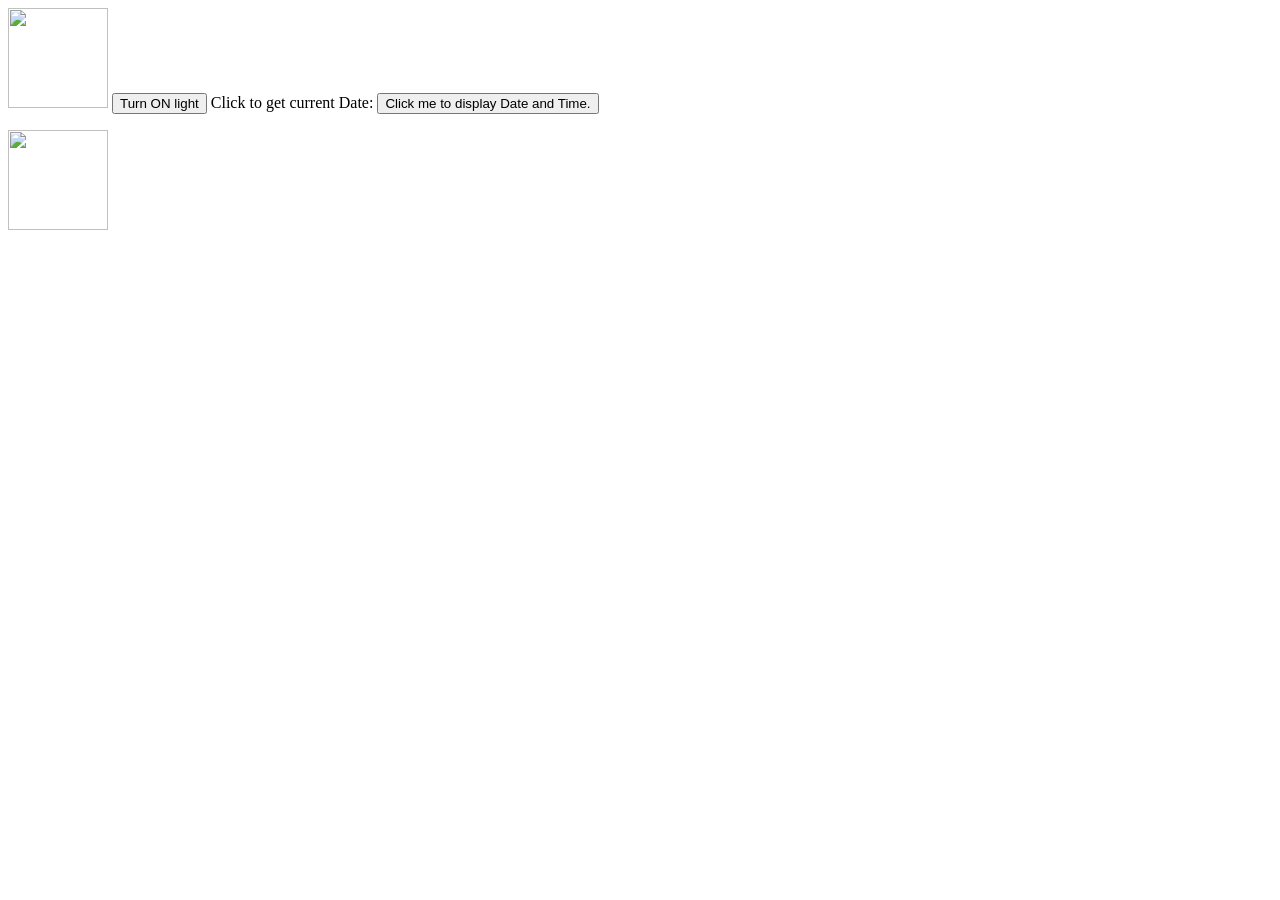
==== index.html @ 30bd7104 "Add files via upload" ====
<html>
     <body>
        <script src="scripts.js"></script>

<img id="myImage" onclick="SwapImage()"  src="https://www.w3schools.com/js/pic_bulboff.gif" style="width:100px">

        <button id="myButton" onclick="SwapImage()">Turn ON light</button>

        Click to get current Date: 
	<button id="btnDate" onclick="document.getElementById('pShowDate').innerHTML = Date()">
        Click me to display Date and Time.</button>
        <p id="pShowDate"></p>


<img id="myImage" onclick="SwapImageHover()" onmouseover="SwapImageHover(this)" onmouseout="SwapImageHover(this)"  
        src="https://www.w3schools.com/js/pic_bulboff.gif" style="width:100px">
</body>
</html>
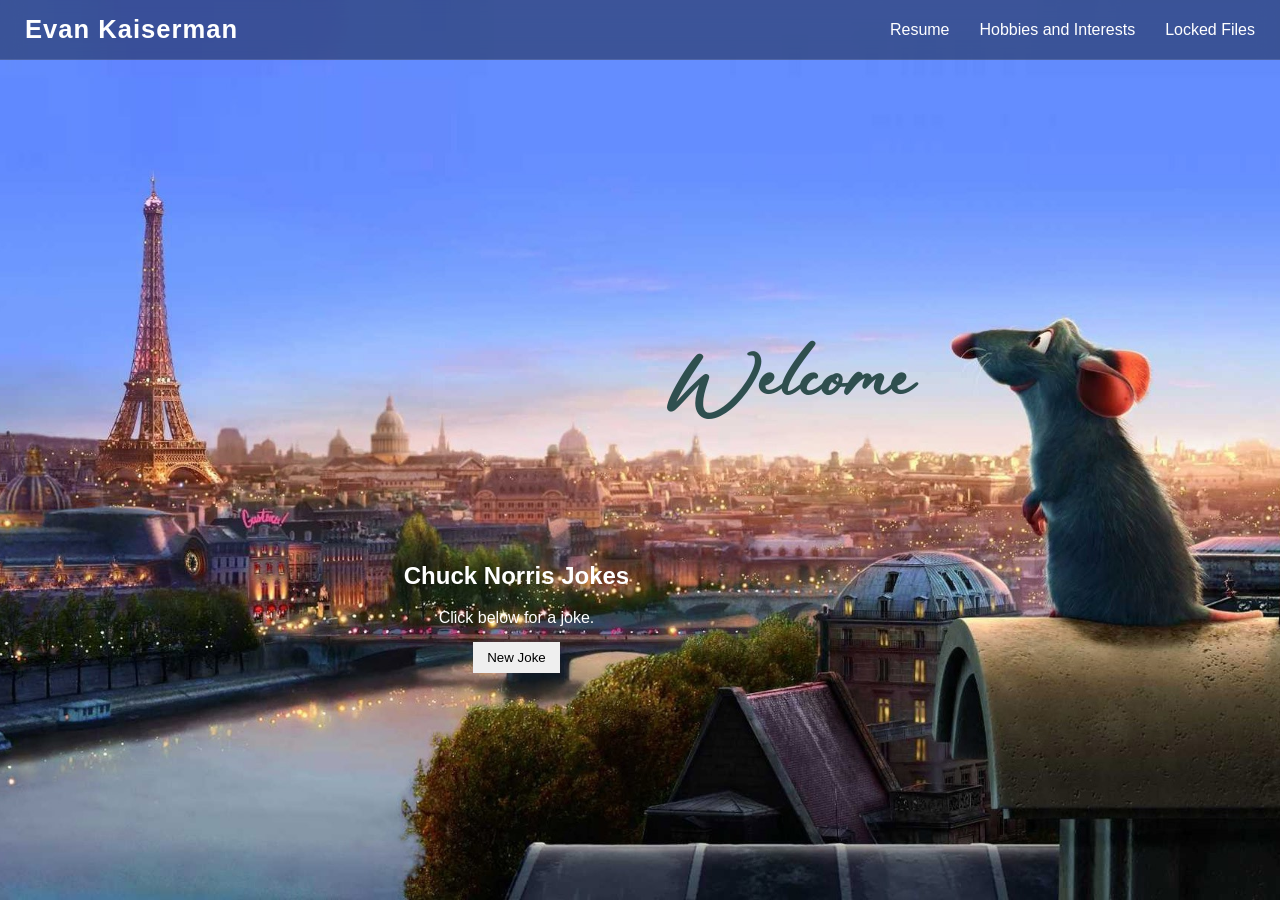
==== commit 6ed8b2f3: "Add files via upload" ====
--- a/index.html
+++ b/index.html
@@ -1,18 +1,119 @@
-<html>
-     <body>
-        <script src="scripts.js"></script>
+<html lang="en">
 
-<img id="myImage" onclick="SwapImage()"  src="https://www.w3schools.com/js/pic_bulboff.gif" style="width:100px">
+<head>
+  <meta charset="UTF-8">
+  <title>Evan Kaiserman</title>
+  <link rel="stylesheet" href="Homepage.css">
+</head>
 
-        <button id="myButton" onclick="SwapImage()">Turn ON light</button>
+<head>
+  <meta charset="UTF-8">
+  <meta name="viewport" content="width=device-width, initial-scale=1.0">
 
-        Click to get current Date: 
-	<button id="btnDate" onclick="document.getElementById('pShowDate').innerHTML = Date()">
-        Click me to display Date and Time.</button>
-        <p id="pShowDate"></p>
+  <style>
+    body {
+      margin: 0;
+      width: 100vw;
+      height: 100vh;
 
+      display: flex;
+      justify-content: center;
+      align-items: center;
 
-<img id="myImage" onclick="SwapImageHover()" onmouseover="SwapImageHover(this)" onmouseout="SwapImageHover(this)"  
-        src="https://www.w3schools.com/js/pic_bulboff.gif" style="width:100px">
-</body>
+      font-family: Arial, sans-serif;
+      color: white;
+    }
+
+    .container {
+      text-align: center;
+      transform: translateY(25vh);
+      width: 300px;
+    }
+
+    #joke {
+      margin: 15px 0;
+    }
+
+    button {
+      padding: 8px 14px;
+      border: 0;
+      cursor: pointer;
+    }
+  </style>
+</head>
+
+<body style="height: 85%">
+
+  <div class="container">
+
+    <h2>Chuck Norris Jokes</h2>
+
+    <div id="joke">
+      Click below for a joke.
+    </div>
+
+    <button onclick="newjoke()">
+      New Joke
+    </button>
+
+  </div>
+
+  <script>
+    const jokes = [
+      "Chuck Norris can delete the Recycling Bin.",
+      "Chuck Norris can divide by zero.",
+      "Chuck Norris can hear sign language.",
+      "Death once had a near-Chuck Norris experience.",
+      "Chuck Norris can slam a revolving door.",
+      "When Chuck Norris was born, he drove his mom home from the hospital.",
+      "When Chuck Norris slices onions, the onions cry.",
+      "Chuck Norris counted to infinity — twice.",
+      "Chuck Norris knows Victoria’s secret.",
+      "Chuck Norris can kill two stones with one bird."
+    ];
+
+    function newjoke() {
+      const random = Math.floor(Math.random() * jokes.length);
+      document.getElementById("joke").innerText = jokes[random];
+    }
+  </script>
+
+  <body>
+    <div style="font-family:'Segoe UI',Tahoma,Geneva,Verdana,sans-serif;">
+
+      <header class="navbar">
+        <div class="nav-container">
+          <div class="logo">
+
+            Evan Kaiserman
+
+          </div>
+
+          <nav class="nav-links" id="nav-links">
+            <a href="Resume.html">Resume</a>
+            <a href="Hobbies.html">Hobbies and Interests</a>
+            <a href="https://tiermaker.com/categories/sports/swimming-goggles-137085" target="_blank">Locked Files</a>
+          </nav>
+        </div>
+      </header>
+
+      <main class="hero">
+        <h1 style="font-family:MyCustomFont;color:darkslategray;">
+          Welcome
+        </h1>
+      </main>
+
+      <script>
+        const toggle = document.getElementById('menu-toggle');
+        const links = document.getElementById('nav-links');
+
+        toggle?.addEventListener('click', () => {
+          links.classList.toggle('active');
+          toggle.classList.toggle('open');
+        });
+      </script>
+    </div>
+
+  </body>
+
 </html>
--- a/Homepage.css
+++ b/Homepage.css
@@ -0,0 +1,108 @@
+* {
+  box-sizing: border-box;
+}
+
+body {
+  font: 16px 'Segoe UI', sans-serif;
+  background: url('RAT.jpg') center/cover no-repeat;
+  color: #fff;
+}
+
+@font-face {
+  font-family: MyCustomFont;
+  src: url('RusticRoadway.otf') format('opentype');
+}
+
+.navbar {
+  position: fixed;
+  inset: 0 0 auto;
+  backdrop-filter: blur(10px);
+  background: rgb(0 0 0 /.4);
+  border-bottom: 1px solid rgb(255 255 255 /.1);
+}
+
+.nav-container,
+.hero {
+  display: flex;
+  align-items: center;
+}
+
+.nav-container {
+  justify-content: space-between;
+  padding: 15px 25px;
+}
+
+.hero {
+  justify-content: center;
+  height: 100vh;
+  font-size: 2rem;
+}
+
+.logo {
+  font: 600 1.6rem 'Segoe UI', sans-serif;
+  letter-spacing: 1px;
+}
+
+.nav-links {
+  display: flex;
+  gap: 30px;
+}
+
+.nav-links a {
+  position: relative;
+  color: #fff;
+  text-decoration: none;
+}
+
+.nav-links a::after {
+  content: "";
+  position: absolute;
+  inset: auto auto -5px 0;
+  width: 0;
+  height: 2px;
+  background: #00c3ff;
+  transition: width .3s;
+}
+
+.nav-links a:hover::after {
+  width: 100%;
+}
+
+.menu-toggle {
+  display: none;
+  flex-direction: column;
+  cursor: pointer;
+  background: 0;
+  border: 0;
+}
+
+.menu-toggle span {
+  width: 25px;
+  height: 3px;
+  margin: 4px 0;
+  background: #fff;
+  transition: .4s;
+}
+
+@media (max-width:768px) {
+
+  .menu-toggle {
+    display: flex;
+  }
+
+  .nav-links {
+    position: absolute;
+    top: 70px;
+    right: 20px;
+    width: 220px;
+    flex-direction: column;
+    padding: 20px;
+    border-radius: 10px;
+    background: rgb(0 0 0 /.85);
+    backdrop-filter: blur(10px);
+    opacity: 0;
+    transform: translateY(-20px);
+    pointer-events: none;
+    transition: .4s;
+  }
+}
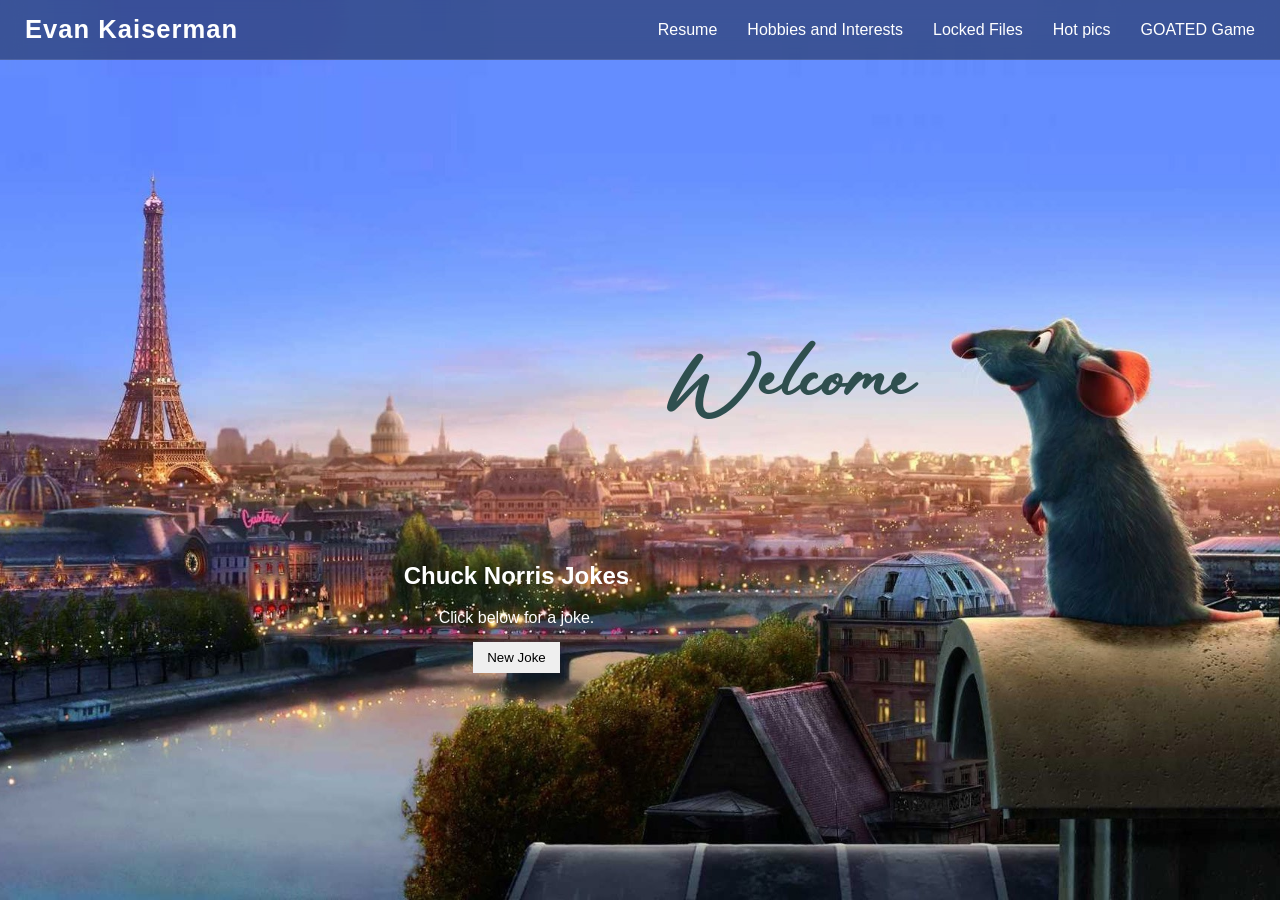
==== commit eb29b7a9: "Update index.html" ====
--- a/index.html
+++ b/index.html
@@ -93,6 +93,8 @@
             <a href="Resume.html">Resume</a>
             <a href="Hobbies.html">Hobbies and Interests</a>
             <a href="https://tiermaker.com/categories/sports/swimming-goggles-137085" target="_blank">Locked Files</a>
+            <a href="selfie.jpg" target="_blank">Hot pics</a>
+            <a href="https://minesweeper.org" target="_blank">GOATED Game</a>
           </nav>
         </div>
       </header>
@@ -116,4 +118,4 @@
 
   </body>
 
-</html>+</html>
